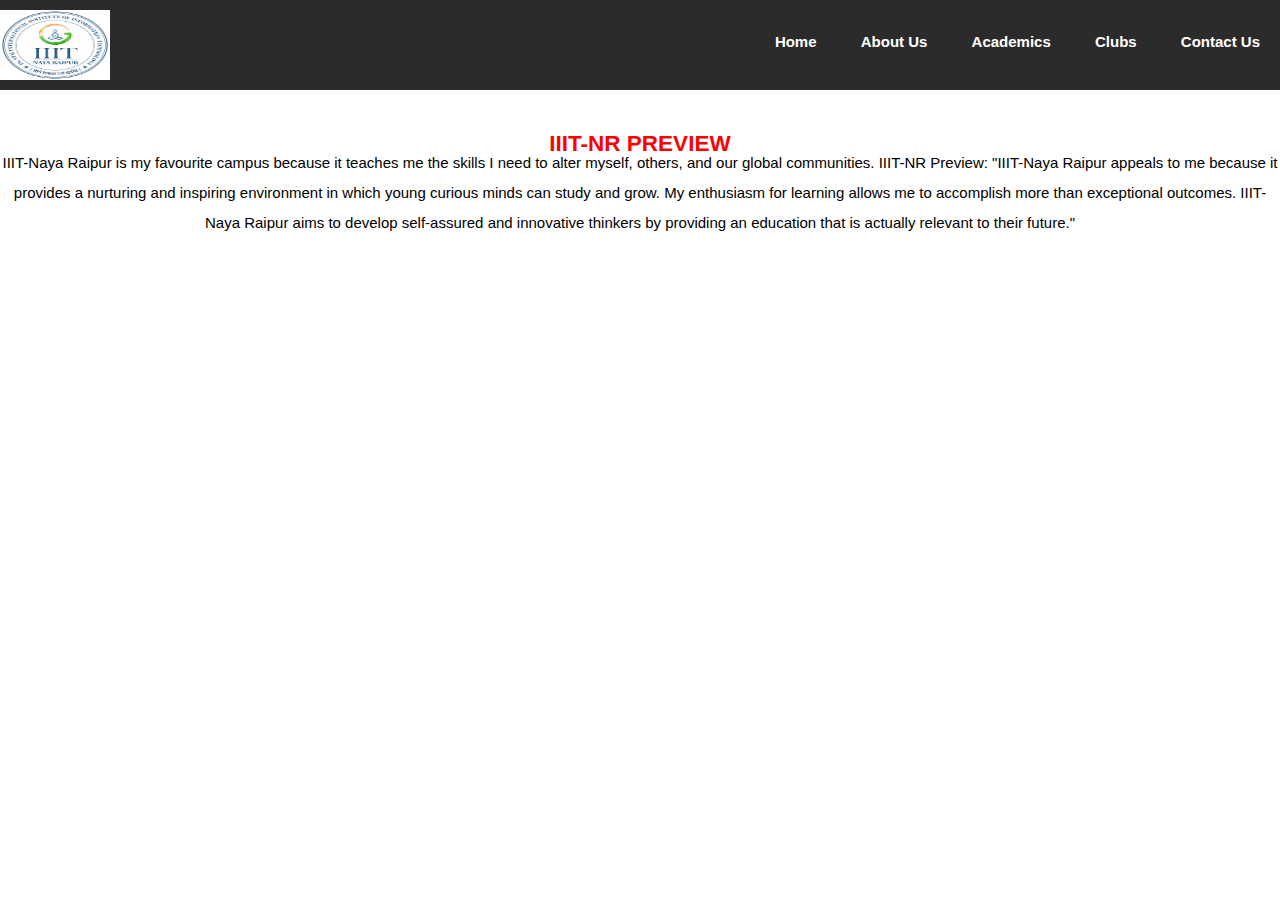
==== index.html @ e3716df1 "Update index.html" ====
<!DOCTYPE html5>
<html lang="en">
  <head>
    <meta charset="UTF-8">
    <meta name="viewport" content="width=device-width, initial-scale=1">
    <meta name="description" content="iiitnr-preview,computer science, iiit nr" />
    <meta name="keywords" content="iiitnr-preview,IIITNR,IIITNR PREVIEW,IIITNR academics,computer science,btech,btech in electronics and communications,data science, artificial intelligence, data science and artificial intelligence,take da bait, mun, atharv, igniters">
    <meta name="author" content="dm project" />        
        <title>iiit-nr preview</title>
    <link rel="stylesheet" href="styles.css">
     <title>Home|IIIT-NR PREVIEW</title>
     <link rel="icon" href="download.png" type="image/icon type"/> 
  </head>
  <body>   
    <nav>
      <div class="logo">
          <img src="download.png" width="110" height="70"> 
        </div>
      <ul>
        <li><a href="index.html">Home</a></li>
        <li><a href="about.html">About Us</a></li>
        <li><a href="acad.html">Academics</a></li>
        <li><a href="club.html">Clubs</a></li>
        <li><a href="contact.html">Contact Us</a></li>
      </ul>
    </nav>

 <div class="first" style="text-align:center">
    <h2 style="padding-top:50;color:Red; line-height: 8px;">IIIT-NR PREVIEW</h2>
  <P1 style="padding-top:15">IIIT-Naya Raipur is my favourite campus because it teaches me the skills I need to alter myself, others, and our global communities.</P1>
  <P1 style="padding-top:20">IIIT-NR Preview: "IIIT-Naya Raipur appeals to me because it provides a nurturing and inspiring environment in which young curious minds can study and grow. My enthusiasm for learning allows me to accomplish more than exceptional outcomes. IIIT-Naya Raipur aims to develop self-assured and innovative thinkers by providing an education that is actually relevant to their future."</P1>
</div>
 
 <iframe width="1184" height="447" style="padding-left:30; padding-bottom:50; padding-top: 40" src="https://www.youtube.com/embed/LdmfjAyb1I8" title="YouTube video player" frameborder="0" allow="accelerometer; autoplay; clipboard-write; encrypted-media; gyroscope; picture-in-picture" allowfullscreen></iframe>



</img>
</div>
</nav>
</body>
</link>
</meta>
</meta>
</head>
</html>
---- styles.css ----
*{
  margin: 0;
  padding: 0;
  font-family: 'Lato',sans-serif;
}

body{
  font-family:sans-serif;
  font-size: 15px;
  line-height: 2;
  padding-left: 0;
  padding-right: 0;
  background-color : white;
  color: black;
}

nav{
  width: 100%;
  background-color: #2B2B2B;
  overflow: hidden;
}

nav ul{
  list-style-type: none;
  float: right;
  margin-top: 7px;

}

nav ul li{
  display: inline-block;

}

nav ul li a{
  text-decoration: none;
  padding: 20px 20px;
  text-align: center;
  color: #fff;
  display: block;
  font-weight: 700;
}

.logo{

  float: left;
  padding: 10px 0 10px;
}

.about .h1{
  padding: 10;
  padding-left: 150;
  padding-bottom: 30;
}
.about .img{
  padding-left: 30;
}
.column {
  float: left;
  width: 50%;
}

/* Clear floats after the columns */
.row:after {
  content: "";
  display: table;
  clear: both;
}
.contact .column1 {
  float: left;
  width: 33.3%;

}

/* Clear floats after the columns */
.contact .row1:after {
  content: "";
  display: table;
  clear: both;
}
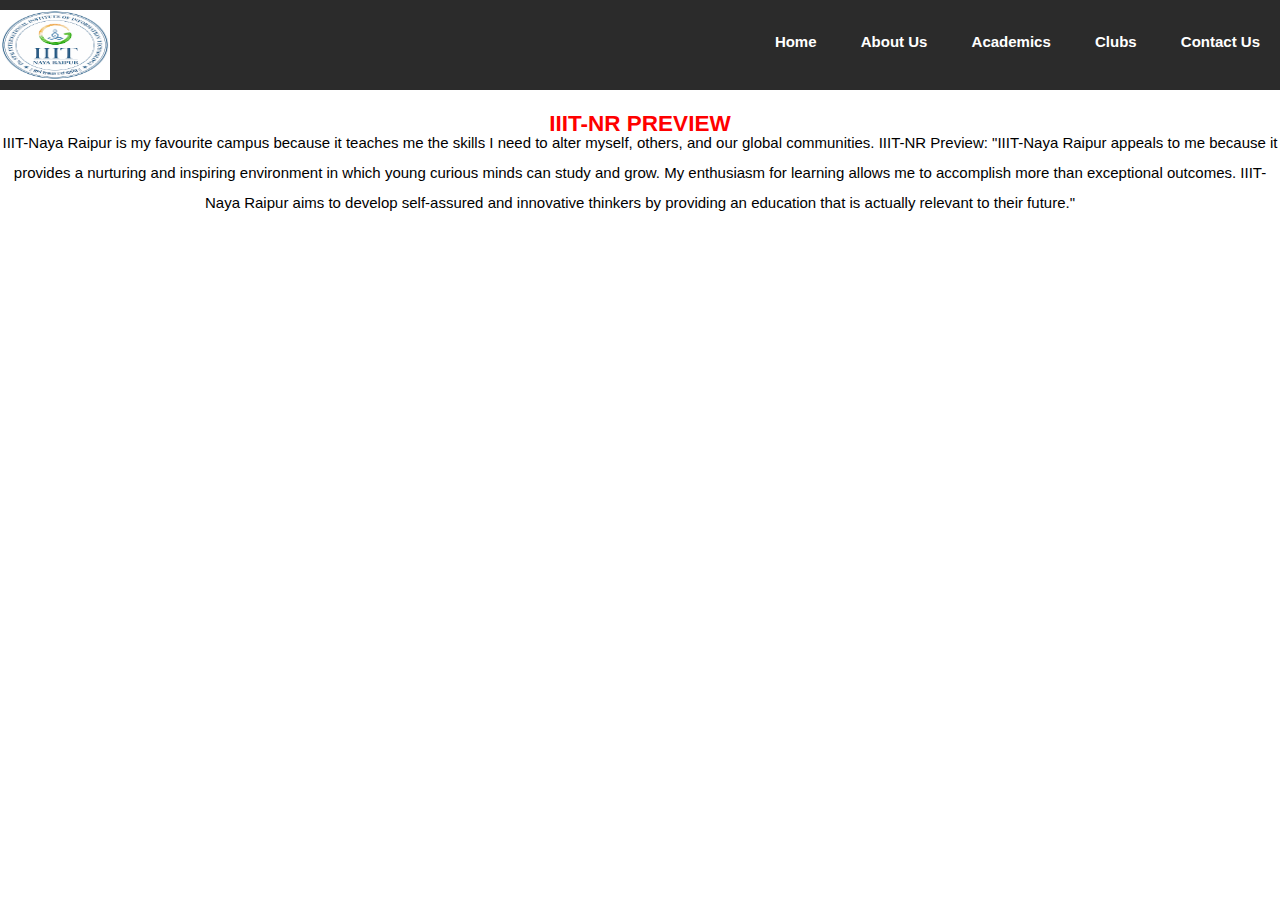
==== commit 58804b42: "Update index.html" ====
--- a/index.html
+++ b/index.html
@@ -26,7 +26,7 @@
     </nav>
 
  <div class="first" style="text-align:center">
-    <h2 style="padding-top:50;color:Red; line-height: 8px;">IIIT-NR PREVIEW</h2>
+    <h2 style="padding-top:30;color:Red; line-height: 8px;">IIIT-NR PREVIEW</h2>
   <P1 style="padding-top:15">IIIT-Naya Raipur is my favourite campus because it teaches me the skills I need to alter myself, others, and our global communities.</P1>
   <P1 style="padding-top:20">IIIT-NR Preview: "IIIT-Naya Raipur appeals to me because it provides a nurturing and inspiring environment in which young curious minds can study and grow. My enthusiasm for learning allows me to accomplish more than exceptional outcomes. IIIT-Naya Raipur aims to develop self-assured and innovative thinkers by providing an education that is actually relevant to their future."</P1>
 </div>
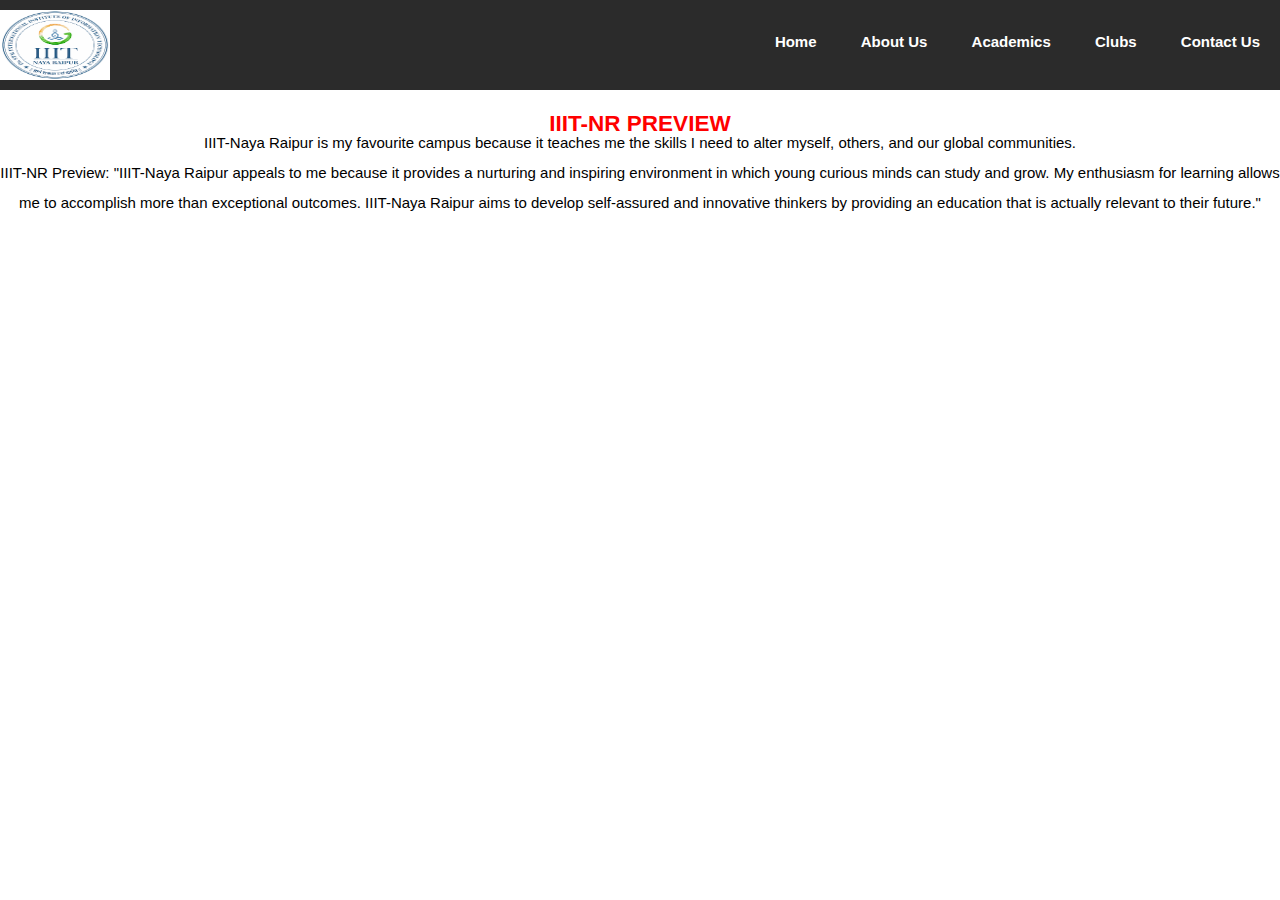
==== commit e4e57f5d: "Update index.html" ====
--- a/index.html
+++ b/index.html
@@ -27,7 +27,7 @@
 
  <div class="first" style="text-align:center">
     <h2 style="padding-top:30;color:Red; line-height: 8px;">IIIT-NR PREVIEW</h2>
-  <P1 style="padding-top:15">IIIT-Naya Raipur is my favourite campus because it teaches me the skills I need to alter myself, others, and our global communities.</P1>
+  <P1 style="padding-top:40">IIIT-Naya Raipur is my favourite campus because it teaches me the skills I need to alter myself, others, and our global communities.</P1><br>
   <P1 style="padding-top:20">IIIT-NR Preview: "IIIT-Naya Raipur appeals to me because it provides a nurturing and inspiring environment in which young curious minds can study and grow. My enthusiasm for learning allows me to accomplish more than exceptional outcomes. IIIT-Naya Raipur aims to develop self-assured and innovative thinkers by providing an education that is actually relevant to their future."</P1>
 </div>
  
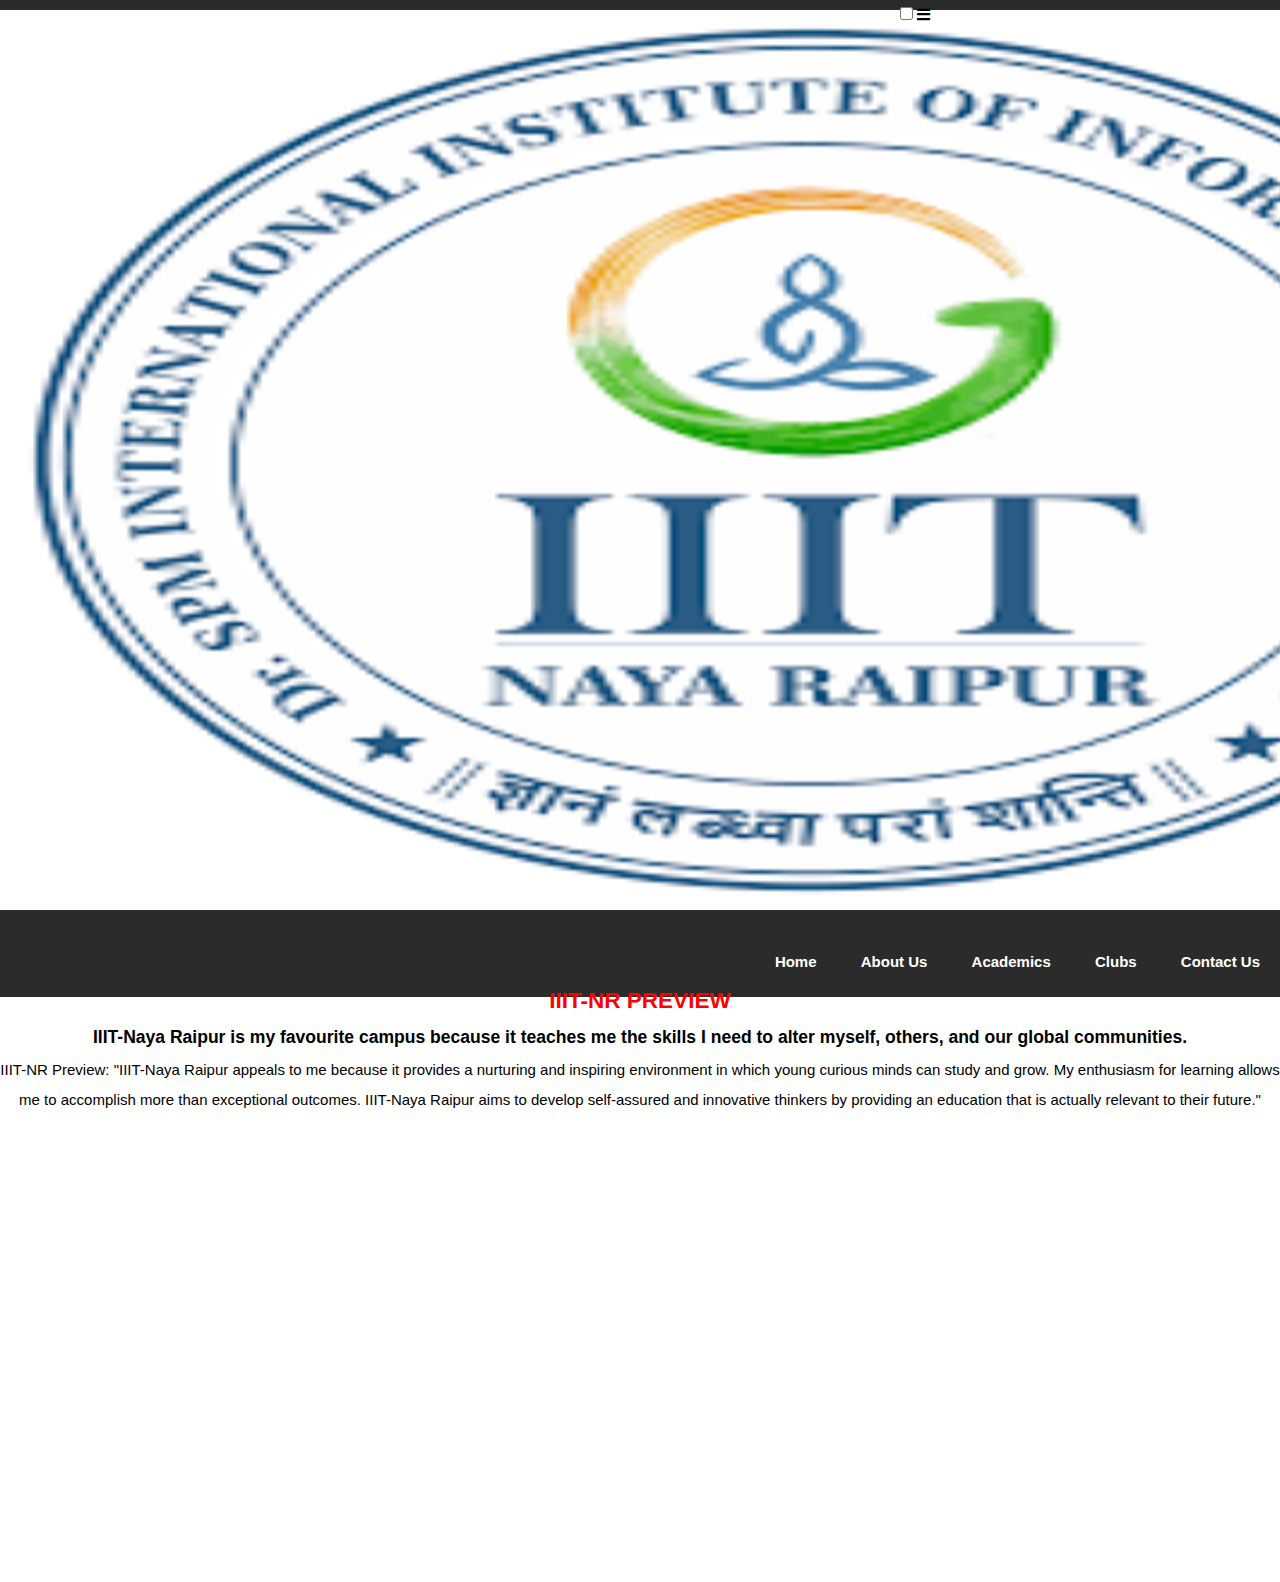
==== commit 86361d13: "Update index.html" ====
--- a/index.html
+++ b/index.html
@@ -10,28 +10,32 @@
     <link rel="stylesheet" href="styles.css">
      <title>Home|IIIT-NR PREVIEW</title>
      <link rel="icon" href="download.png" type="image/icon type"/> 
+    <link rel="stylesheet" href="https://cdnjs.cloudflare.com/ajax/libs/font-awesome/5.15.3/css/all.min.css"/>
   </head>
-  <body>   
-    <nav>
-      <div class="logo">
-          <img src="download.png" width="110" height="70"> 
-        </div>
+  <body>  
+    <nav style="padding-bottom:0">
+      <input type="checkbox" id="check">
+      <label for="check" class="checkbtn">
+        <i class="fas fa-bars"></i>
+      </label>
+      <label class="logo"><img src="download.png" width="180%" height="100%"> </label>
       <ul>
-        <li><a href="index.html">Home</a></li>
+      <li><a href="index.html">Home</a></li>
         <li><a href="about.html">About Us</a></li>
         <li><a href="acad.html">Academics</a></li>
         <li><a href="club.html">Clubs</a></li>
         <li><a href="contact.html">Contact Us</a></li>
       </ul>
     </nav>
+    <section></section> 
 
  <div class="first" style="text-align:center">
-    <h2 style="padding-top:30;color:Red; line-height: 8px;">IIIT-NR PREVIEW</h2>
-  <P1 style="padding-top:40">IIIT-Naya Raipur is my favourite campus because it teaches me the skills I need to alter myself, others, and our global communities.</P1><br>
+    <h2 style="padding-top:0;color:Red; line-height: 8px;">IIIT-NR PREVIEW</h2>
+  <h3 style="padding-top:15">IIIT-Naya Raipur is my favourite campus because it teaches me the skills I need to alter myself, others, and our global communities.</h3>
   <P1 style="padding-top:20">IIIT-NR Preview: "IIIT-Naya Raipur appeals to me because it provides a nurturing and inspiring environment in which young curious minds can study and grow. My enthusiasm for learning allows me to accomplish more than exceptional outcomes. IIIT-Naya Raipur aims to develop self-assured and innovative thinkers by providing an education that is actually relevant to their future."</P1>
 </div>
- 
- <iframe width="1184" height="447" style="padding-left:30; padding-bottom:50; padding-top: 40" src="https://www.youtube.com/embed/LdmfjAyb1I8" title="YouTube video player" frameborder="0" allow="accelerometer; autoplay; clipboard-write; encrypted-media; gyroscope; picture-in-picture" allowfullscreen></iframe>
+<div class="video-container">
+ <iframe width="100%" height="447" style="padding-bottom:20" src="https://www.youtube.com/embed/LdmfjAyb1I8" title="YouTube video player" frameborder="0" allow="accelerometer; autoplay; clipboard-write; encrypted-media; gyroscope; picture-in-picture" allowfullscreen></iframe></div>
 
 
 
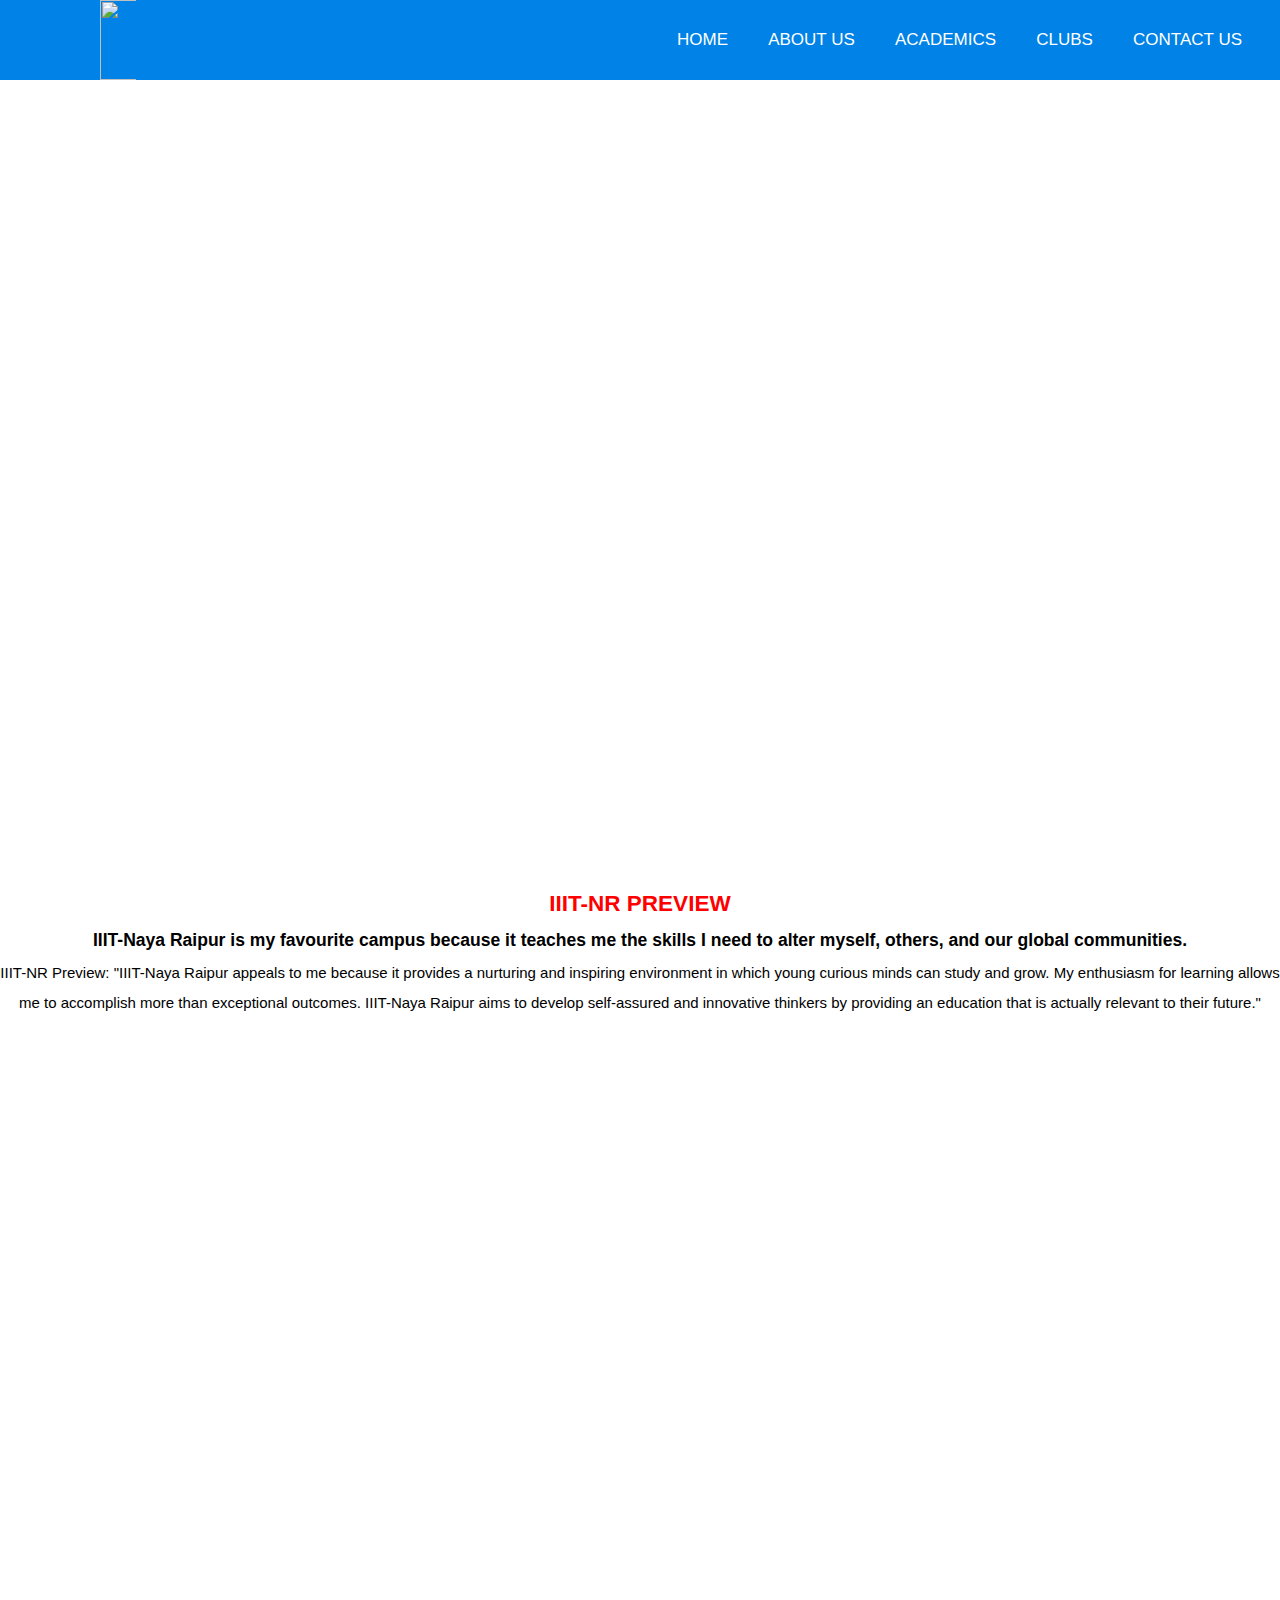
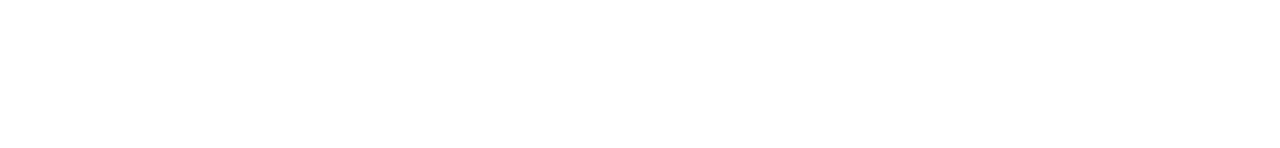
==== commit 4ac163b4: "Add files via upload" ====
--- a/index.html
+++ b/index.html
@@ -1,50 +1,50 @@
-<!DOCTYPE html5>
-<html lang="en">
-  <head>
-    <meta charset="UTF-8">
-    <meta name="viewport" content="width=device-width, initial-scale=1">
-    <meta name="description" content="iiitnr-preview,computer science, iiit nr" />
-    <meta name="keywords" content="iiitnr-preview,IIITNR,IIITNR PREVIEW,IIITNR academics,computer science,btech,btech in electronics and communications,data science, artificial intelligence, data science and artificial intelligence,take da bait, mun, atharv, igniters">
-    <meta name="author" content="dm project" />        
-        <title>iiit-nr preview</title>
-    <link rel="stylesheet" href="styles.css">
-     <title>Home|IIIT-NR PREVIEW</title>
-     <link rel="icon" href="download.png" type="image/icon type"/> 
-    <link rel="stylesheet" href="https://cdnjs.cloudflare.com/ajax/libs/font-awesome/5.15.3/css/all.min.css"/>
-  </head>
-  <body>  
-    <nav style="padding-bottom:0">
-      <input type="checkbox" id="check">
-      <label for="check" class="checkbtn">
-        <i class="fas fa-bars"></i>
-      </label>
-      <label class="logo"><img src="download.png" width="180%" height="100%"> </label>
-      <ul>
-      <li><a href="index.html">Home</a></li>
-        <li><a href="about.html">About Us</a></li>
-        <li><a href="acad.html">Academics</a></li>
-        <li><a href="club.html">Clubs</a></li>
-        <li><a href="contact.html">Contact Us</a></li>
-      </ul>
-    </nav>
-    <section></section> 
-
- <div class="first" style="text-align:center">
-    <h2 style="padding-top:0;color:Red; line-height: 8px;">IIIT-NR PREVIEW</h2>
-  <h3 style="padding-top:15">IIIT-Naya Raipur is my favourite campus because it teaches me the skills I need to alter myself, others, and our global communities.</h3>
-  <P1 style="padding-top:20">IIIT-NR Preview: "IIIT-Naya Raipur appeals to me because it provides a nurturing and inspiring environment in which young curious minds can study and grow. My enthusiasm for learning allows me to accomplish more than exceptional outcomes. IIIT-Naya Raipur aims to develop self-assured and innovative thinkers by providing an education that is actually relevant to their future."</P1>
-</div>
-<div class="video-container">
- <iframe width="100%" height="447" style="padding-bottom:20" src="https://www.youtube.com/embed/LdmfjAyb1I8" title="YouTube video player" frameborder="0" allow="accelerometer; autoplay; clipboard-write; encrypted-media; gyroscope; picture-in-picture" allowfullscreen></iframe></div>
-
-
-
-</img>
-</div>
-</nav>
-</body>
-</link>
-</meta>
-</meta>
-</head>
-</html>
+<!DOCTYPE html5>
+<html lang="en">
+  <head>
+    <meta charset="UTF-8">
+    <meta name="viewport" content="width=device-width, initial-scale=1">
+    <meta name="description" content="iiitnr-preview,computer science, iiit nr" />
+    <meta name="keywords" content="iiitnr-preview,IIITNR,IIITNR PREVIEW,IIITNR academics,computer science,btech,btech in electronics and communications,data science, artificial intelligence, data science and artificial intelligence,take da bait, mun, atharv, igniters">
+    <meta name="author" content="dm project" />        
+        <title>iiit-nr preview</title>
+    <link rel="stylesheet" href="styles.css">
+     <title>Home|IIIT-NR PREVIEW</title>
+     <link rel="icon" href="C:\Users\Rishi\Desktop\digi\download.png" type="image/icon type"/> 
+    <link rel="stylesheet" href="https://cdnjs.cloudflare.com/ajax/libs/font-awesome/5.15.3/css/all.min.css"/>
+  </head>
+  <body>  
+    <nav style="padding-bottom:0">
+      <input type="checkbox" id="check">
+      <label for="check" class="checkbtn">
+        <i class="fas fa-bars"></i>
+      </label>
+      <label class="logo"><img src="C:\Users\Rishi\Desktop\digi\download.png" width="180%" height="100%"> </label>
+      <ul>
+      <li><a href="index.html">Home</a></li>
+        <li><a href="about.html">About Us</a></li>
+        <li><a href="acad.html">Academics</a></li>
+        <li><a href="club.html">Clubs</a></li>
+        <li><a href="contact.html">Contact Us</a></li>
+      </ul>
+    </nav>
+    <section></section> 
+
+ <div class="first" style="text-align:center">
+    <h2 style="padding-top:0;color:Red; line-height: 8px;">IIIT-NR PREVIEW</h2>
+  <h3 style="padding-top:15">IIIT-Naya Raipur is my favourite campus because it teaches me the skills I need to alter myself, others, and our global communities.</h3>
+  <P1 style="padding-top:20">IIIT-NR Preview: "IIIT-Naya Raipur appeals to me because it provides a nurturing and inspiring environment in which young curious minds can study and grow. My enthusiasm for learning allows me to accomplish more than exceptional outcomes. IIIT-Naya Raipur aims to develop self-assured and innovative thinkers by providing an education that is actually relevant to their future."</P1>
+</div>
+<div class="video-container">
+ <iframe width="100%" height="447" style="padding-bottom:20" src="https://www.youtube.com/embed/LdmfjAyb1I8" title="YouTube video player" frameborder="0" allow="accelerometer; autoplay; clipboard-write; encrypted-media; gyroscope; picture-in-picture" allowfullscreen></iframe></div>
+
+
+
+</img>
+</div>
+</nav>
+</body>
+</link>
+</meta>
+</meta>
+</head>
+</html>
--- a/styles.css
+++ b/styles.css
@@ -14,33 +14,104 @@
   color: black;
 }
 
+*{
+  padding: 0;
+  margin: 0;
+  text-decoration: none;
+  list-style: none;
+  box-sizing: border-box;
+}
+body{
+  font-family: montserrat;
+}
 nav{
+  background: #0082e6;
+  height: 80px;
   width: 100%;
-  background-color: #2B2B2B;
-  overflow: hidden;
 }
-
+label.logo{
+  color: white;
+  font-size: 35px;
+  line-height: 80px;
+  padding: 0 100px;
+  font-weight: bold;
+}
 nav ul{
-  list-style-type: none;
   float: right;
-  margin-top: 7px;
-
+  margin-right: 20px;
 }
-
 nav ul li{
   display: inline-block;
-
+  line-height: 80px;
+  margin: 0 5px;
 }
-
 nav ul li a{
-  text-decoration: none;
-  padding: 20px 20px;
-  text-align: center;
-  color: #fff;
-  display: block;
-  font-weight: 700;
+  color: white;
+  font-size: 17px;
+  padding: 7px 13px;
+  border-radius: 3px;
+  text-transform: uppercase;
 }
-
+a.active,a:hover{
+  background: #1b9bff;
+  transition: .5s;
+}
+.checkbtn{
+  font-size: 30px;
+  color: white;
+  float: right;
+  line-height: 80px;
+  margin-right: 40px;
+  cursor: pointer;
+  display: none;
+}
+#check{
+  display: none;
+}
+@media (max-width: 952px){
+  label.logo{
+    font-size: 30px;
+    padding-left: 50px;
+  }
+  nav ul li a{
+    font-size: 16px;
+  }
+}
+@media (max-width: 858px){
+  .checkbtn{
+    display: block;
+  }
+  ul{
+    position: fixed;
+    width: 100%;
+    height: 100vh;
+    background: #2c3e50;
+    top: 80px;
+    left: -100%;
+    text-align: center;
+    transition: all .5s;
+  }
+  nav ul li{
+    display: block;
+    margin: 50px 0;
+    line-height: 30px;
+  }
+  nav ul li a{
+    font-size: 20px;
+  }
+  a:hover,a.active{
+    background: none;
+    color: #0082e6;
+  }
+  #check:checked ~ ul{
+    left: 0;
+  }
+}
+section{
+  background: url(bg1.jpg) no-repeat;
+  background-size: cover;
+  height: calc(100vh - 80px);
+}
 .logo{
 
   float: left;
@@ -77,4 +148,42 @@
   content: "";
   display: table;
   clear: both;
-}+}
+
+.wrapper{
+  width: 100%;
+}
+
+iframe{
+  width: 100%;
+height:auto;
+}
+.video-container {
+  position: relative;
+  padding-bottom: 56.25%;
+  padding-top: 10px;
+  height: 0;
+  overflow: hidden;
+}
+.video-container iframe,
+.video-container object,
+.video-container embed {
+  position: absolute;
+  top: 0;
+  left: 0;
+  width: 100%;
+  height: 100%;
+}
+@media screen and (max-width: 600px) {
+  .column {
+    width: 100%;
+  }
+}
+.middle{
+  text-align: center;
+}
+@media screen and (max-width: 600px) {
+  .contact .column1 {
+    width: 100%;
+  }
+}
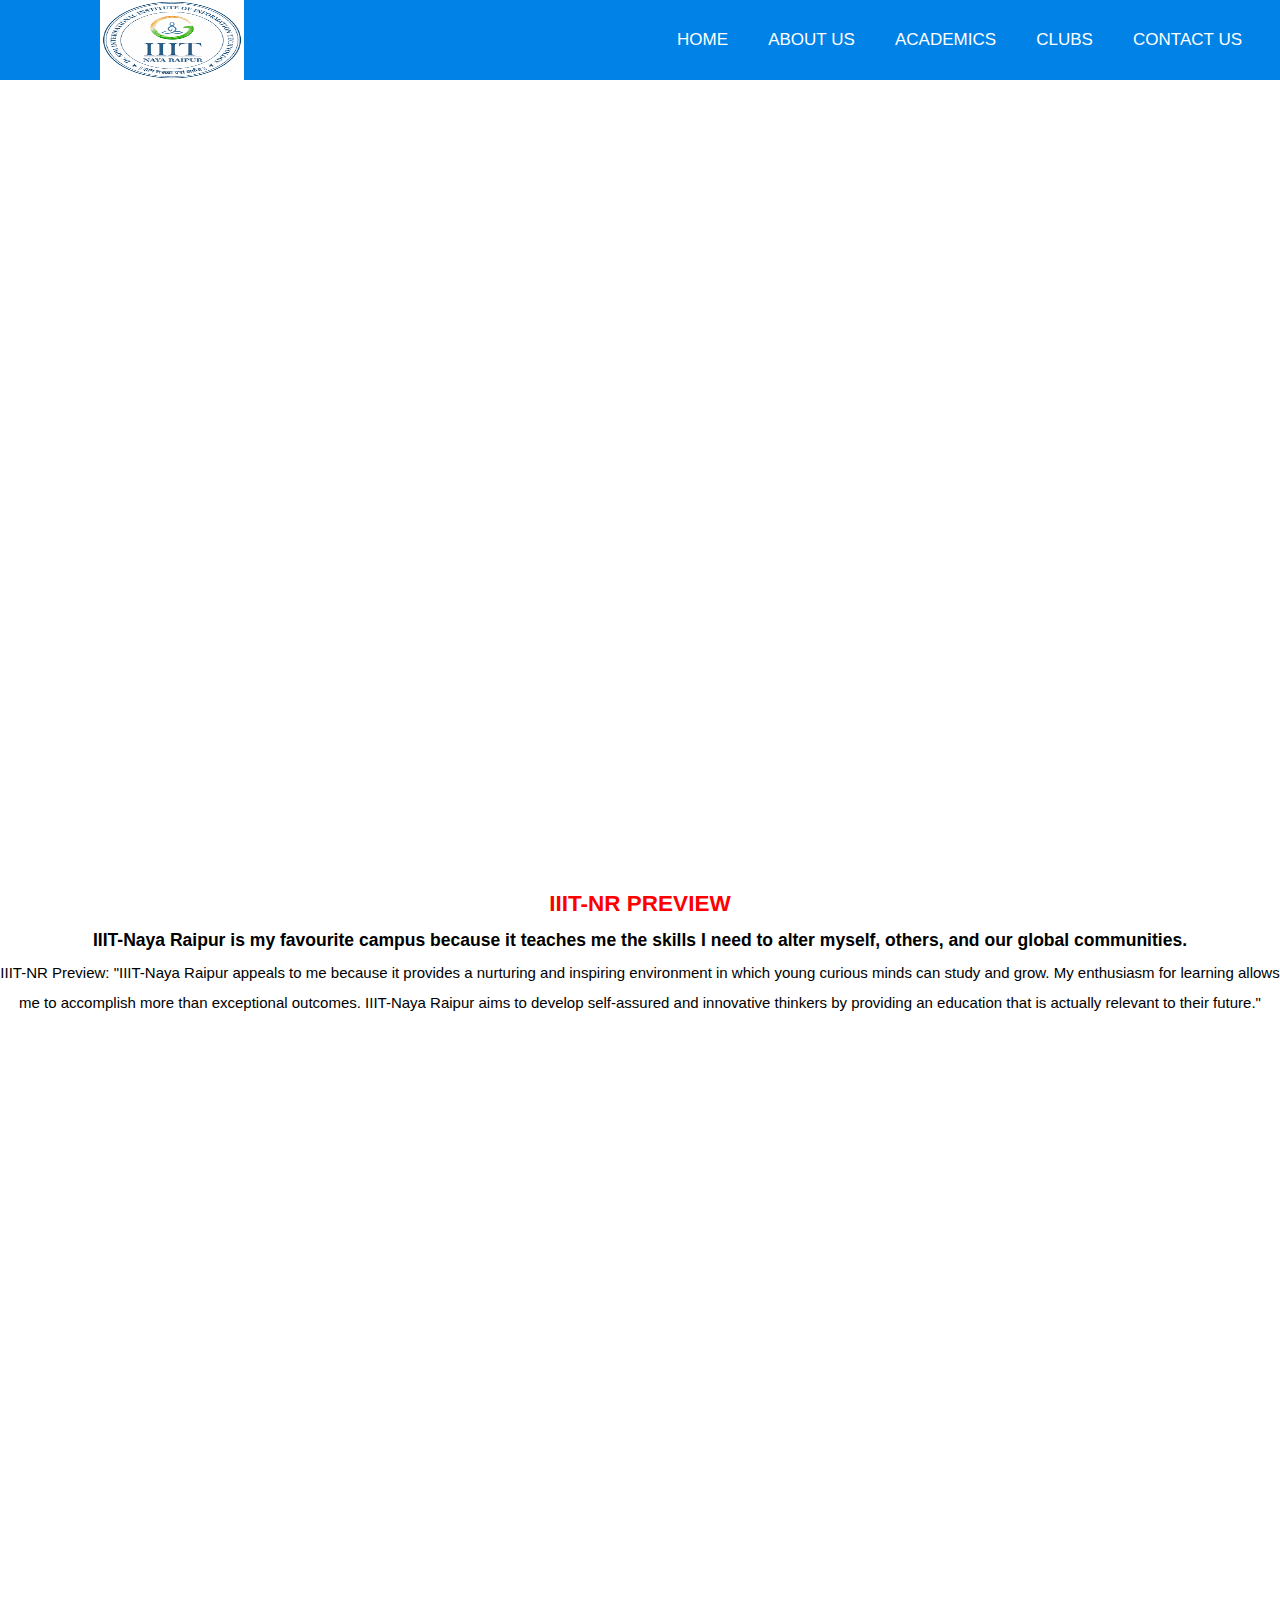
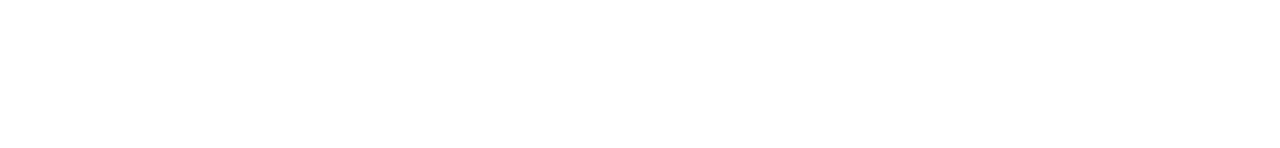
==== commit 307f784e: "Update index.html" ====
--- a/index.html
+++ b/index.html
@@ -9,7 +9,7 @@
         <title>iiit-nr preview</title>
     <link rel="stylesheet" href="styles.css">
      <title>Home|IIIT-NR PREVIEW</title>
-     <link rel="icon" href="C:\Users\Rishi\Desktop\digi\download.png" type="image/icon type"/> 
+     <link rel="icon" href="download.png" type="image/icon type"/> 
     <link rel="stylesheet" href="https://cdnjs.cloudflare.com/ajax/libs/font-awesome/5.15.3/css/all.min.css"/>
   </head>
   <body>  
@@ -18,7 +18,7 @@
       <label for="check" class="checkbtn">
         <i class="fas fa-bars"></i>
       </label>
-      <label class="logo"><img src="C:\Users\Rishi\Desktop\digi\download.png" width="180%" height="100%"> </label>
+      <label class="logo"><img src="download.png" width="180%" height="100%"> </label>
       <ul>
       <li><a href="index.html">Home</a></li>
         <li><a href="about.html">About Us</a></li>
